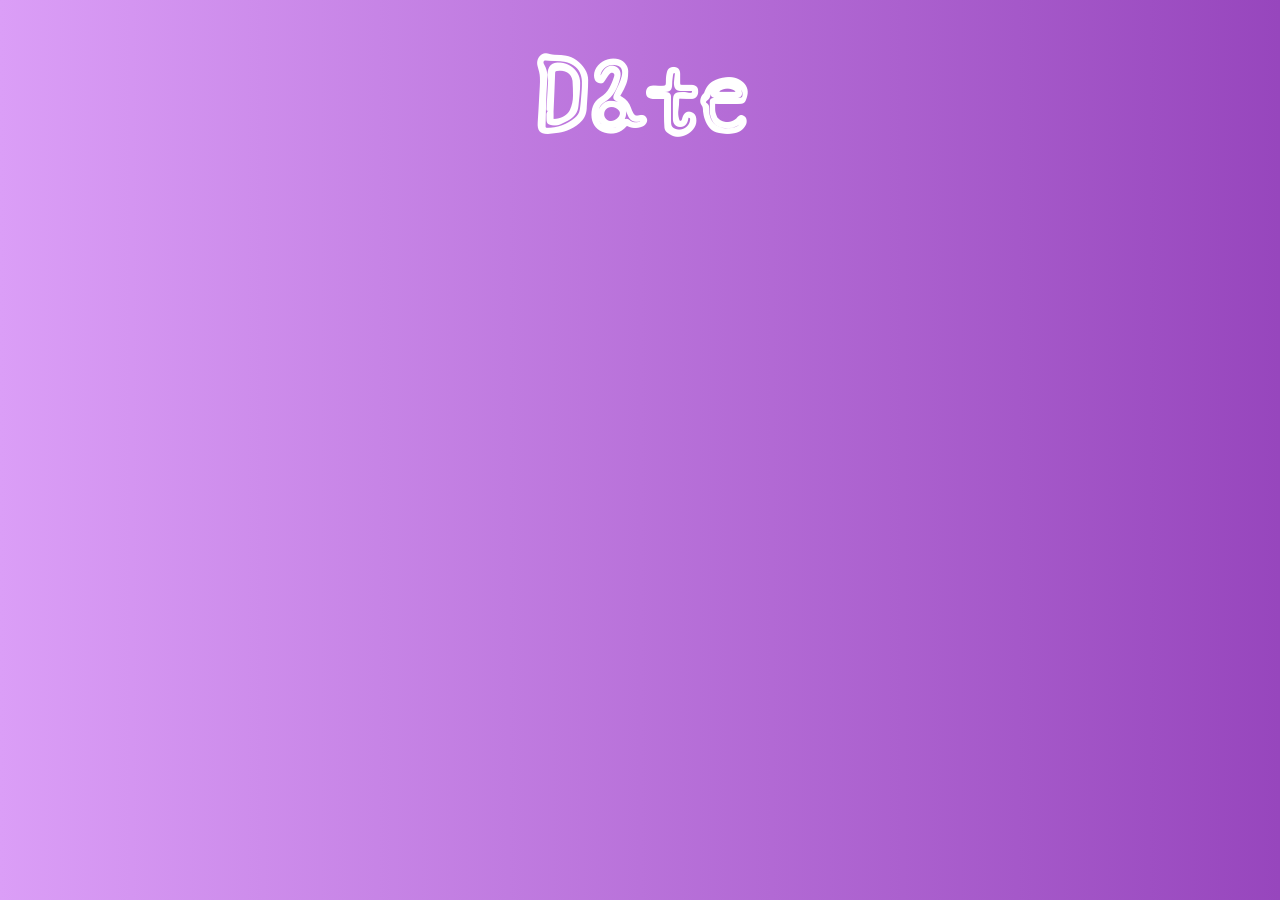
==== index.html @ 246a780e "Update index.html" ====
<html>
	<head>
		<link rel="preconnect" href="https://fonts.googleapis.com">
		<link rel="preconnect" href="https://fonts.gstatic.com" crossorigin>
		<link href="https://fonts.googleapis.com/css2?family=Shizuru&display=swap" rel="stylesheet">
		<link rel="stylesheet" href="style.css">
		<script src="clock.js"></script>
	</head>
	<body>
		<div id="info">
  			<h1 id="clock"></h1>
  			<h3 id="date">Date</h3>
		</div>
	</body>
</html>
---- style.css ----
#clock, #date {
  text-align: center;
  font-size: 100px;
  color: white;
  font-family: 'Shizuru', cursive;
}

body {
  background-image: linear-gradient(to right, #db9ef7 , #9746bd);
}
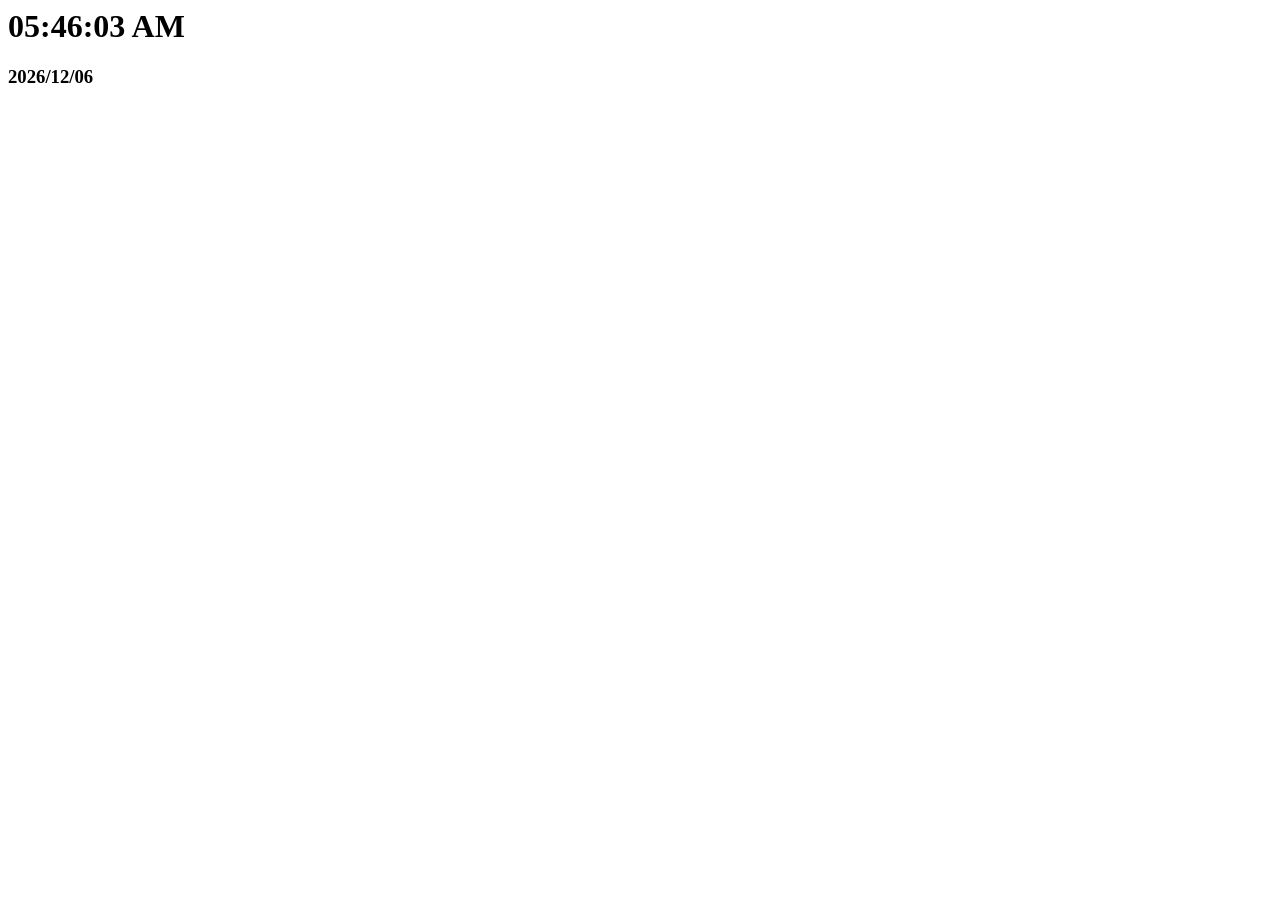
==== commit 6d40dfbc: "Update index.html" ====
--- a/index.html
+++ b/index.html
@@ -3,8 +3,7 @@
 		<link rel="preconnect" href="https://fonts.googleapis.com">
 		<link rel="preconnect" href="https://fonts.gstatic.com" crossorigin>
 		<link href="https://fonts.googleapis.com/css2?family=Shizuru&display=swap" rel="stylesheet">
-		<link rel="stylesheet" href="style.css">
-		<script src="clock.js"></script>
+		<link rel="stylesheet" href="styles.css">
 	</head>
 	<body>
 		<div id="info">
@@ -12,5 +11,6 @@
   			<h3 id="date">Date</h3>
 		</div>
 	</body>
+	<script src="clock.js"></script>
 </html>
 
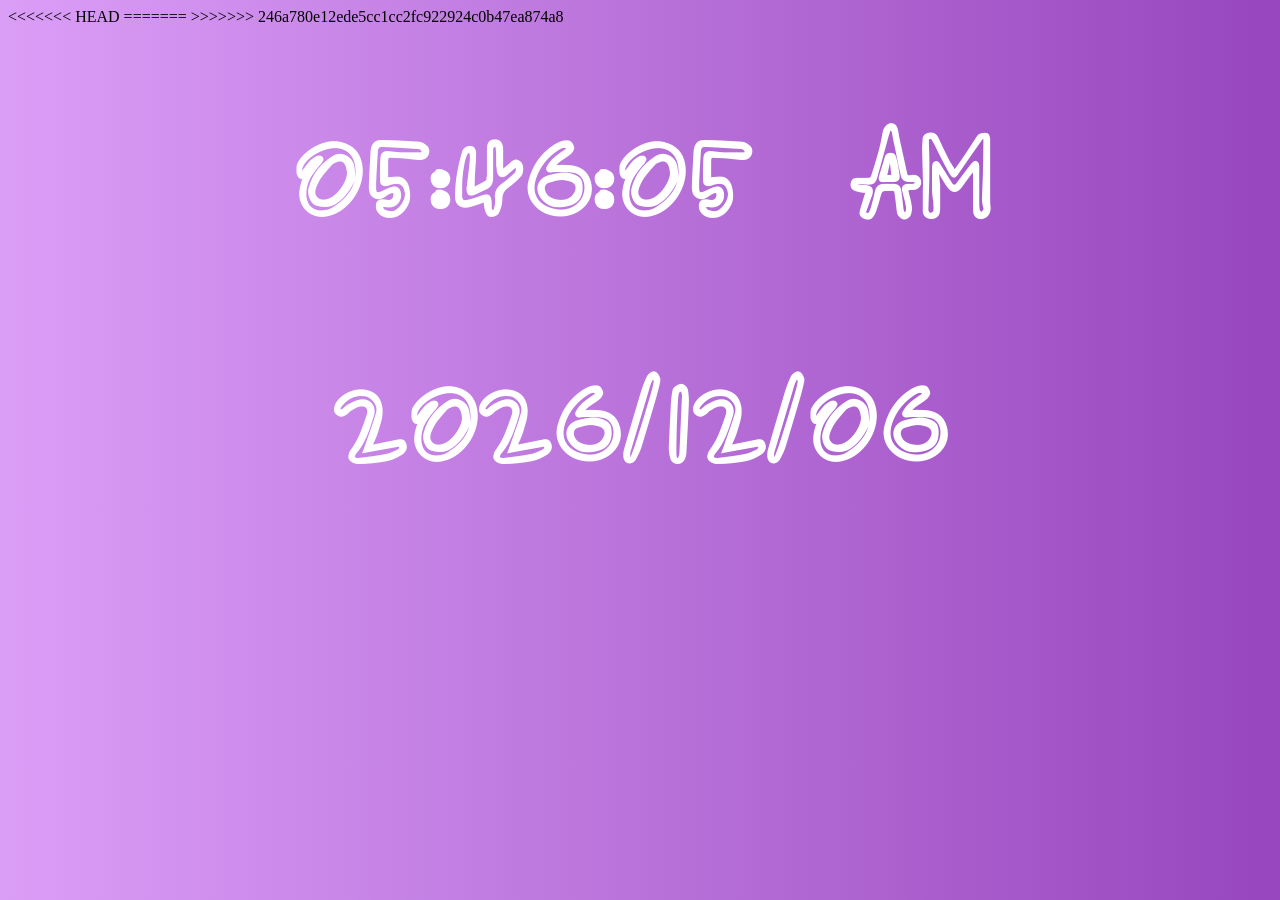
==== commit a53c889a: "Update index.html" ====
--- a/index.html
+++ b/index.html
@@ -3,7 +3,12 @@
 		<link rel="preconnect" href="https://fonts.googleapis.com">
 		<link rel="preconnect" href="https://fonts.gstatic.com" crossorigin>
 		<link href="https://fonts.googleapis.com/css2?family=Shizuru&display=swap" rel="stylesheet">
+<<<<<<< HEAD
 		<link rel="stylesheet" href="styles.css">
+=======
+		<link rel="stylesheet" href="style.css">
+		<script src="clock.js"></script>
+>>>>>>> 246a780e12ede5cc1cc2fc922924c0b47ea874a8
 	</head>
 	<body>
 		<div id="info">
--- a/style.css
+++ b/style.css
@@ -0,0 +1,10 @@
+#clock, #date {
+  text-align: center;
+  font-size: 100px;
+  color: white;
+  font-family: 'Shizuru', cursive;
+}
+
+body {
+  background-image: linear-gradient(to right, #db9ef7 , #9746bd);
+}
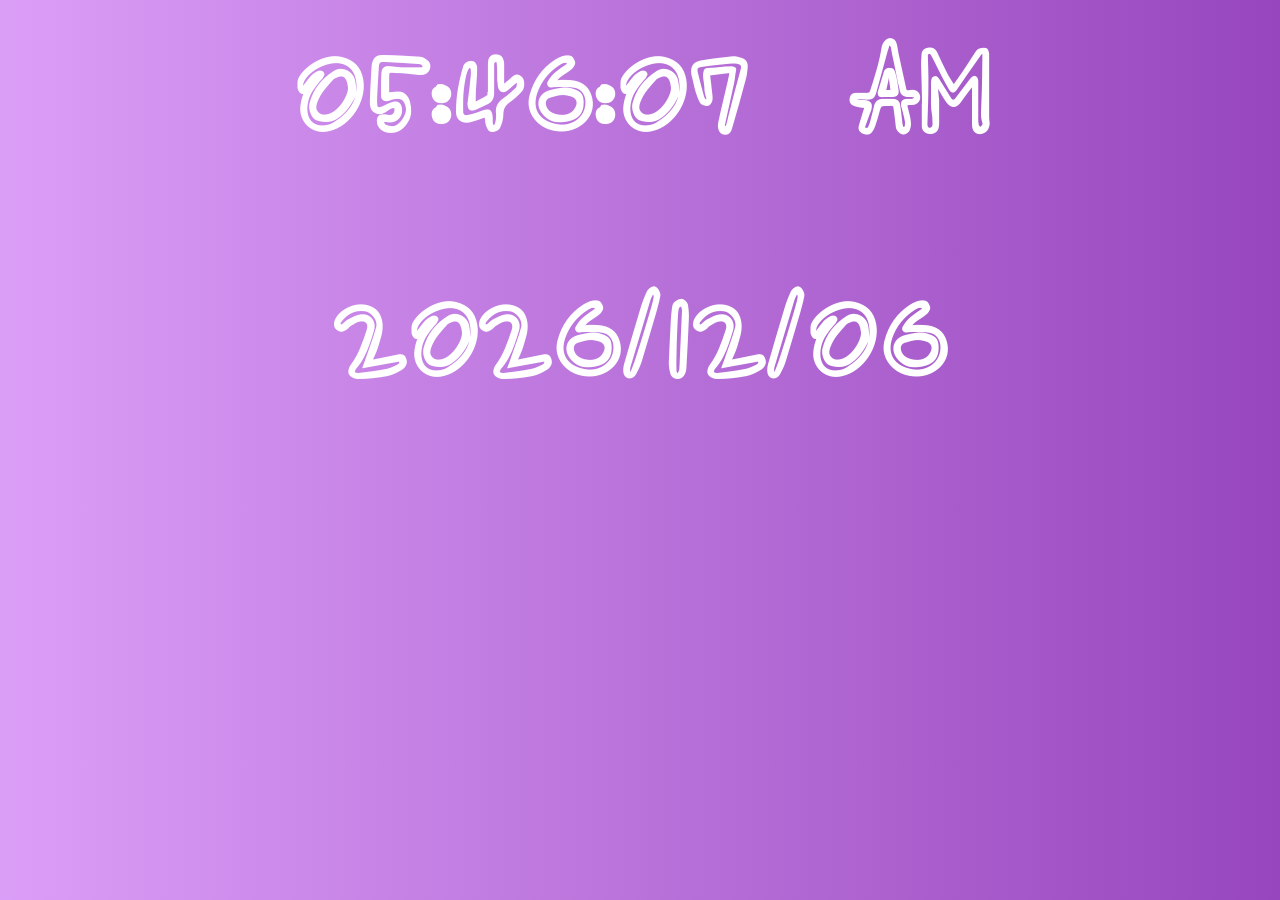
==== commit 24417af6: "Update index.html" ====
--- a/index.html
+++ b/index.html
@@ -3,12 +3,8 @@
 		<link rel="preconnect" href="https://fonts.googleapis.com">
 		<link rel="preconnect" href="https://fonts.gstatic.com" crossorigin>
 		<link href="https://fonts.googleapis.com/css2?family=Shizuru&display=swap" rel="stylesheet">
-<<<<<<< HEAD
-		<link rel="stylesheet" href="styles.css">
-=======
 		<link rel="stylesheet" href="style.css">
-		<script src="clock.js"></script>
->>>>>>> 246a780e12ede5cc1cc2fc922924c0b47ea874a8
+		
 	</head>
 	<body>
 		<div id="info">
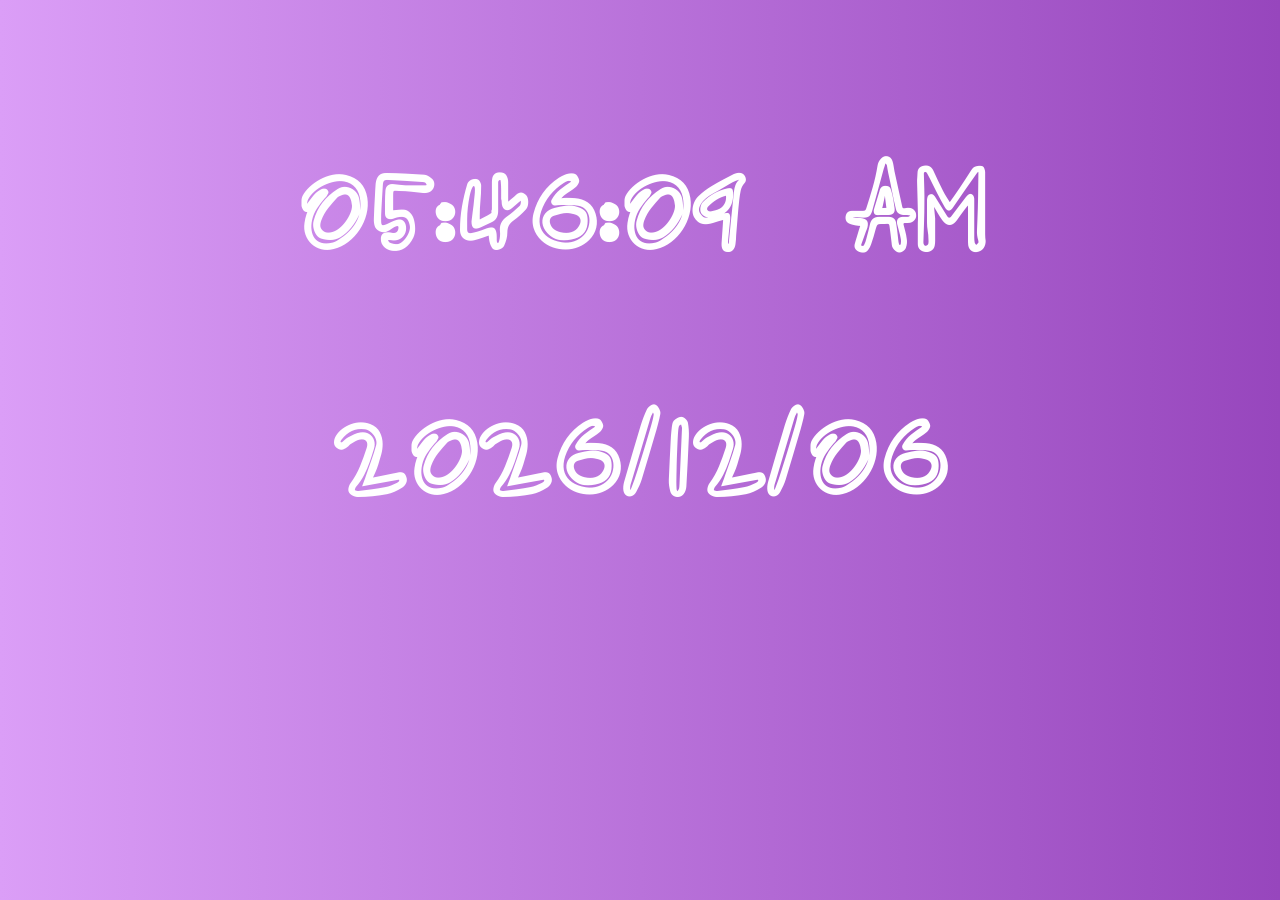
==== commit 488585a4: "Small aesthetic changes" ====
--- a/index.html
+++ b/index.html
@@ -4,7 +4,6 @@
 		<link rel="preconnect" href="https://fonts.gstatic.com" crossorigin>
 		<link href="https://fonts.googleapis.com/css2?family=Shizuru&display=swap" rel="stylesheet">
 		<link rel="stylesheet" href="style.css">
-		
 	</head>
 	<body>
 		<div id="info">
--- a/style.css
+++ b/style.css
@@ -1,10 +1,15 @@
-#clock, #date {
+#clock,
+#date {
   text-align: center;
   font-size: 100px;
   color: white;
-  font-family: 'Shizuru', cursive;
+  font-family: "Shizuru", cursive;
 }
 
 body {
-  background-image: linear-gradient(to right, #db9ef7 , #9746bd);
-}+  background-image: linear-gradient(to right, #db9ef7, #9746bd);
+}
+
+#info {
+  margin-top: 10%;
+}
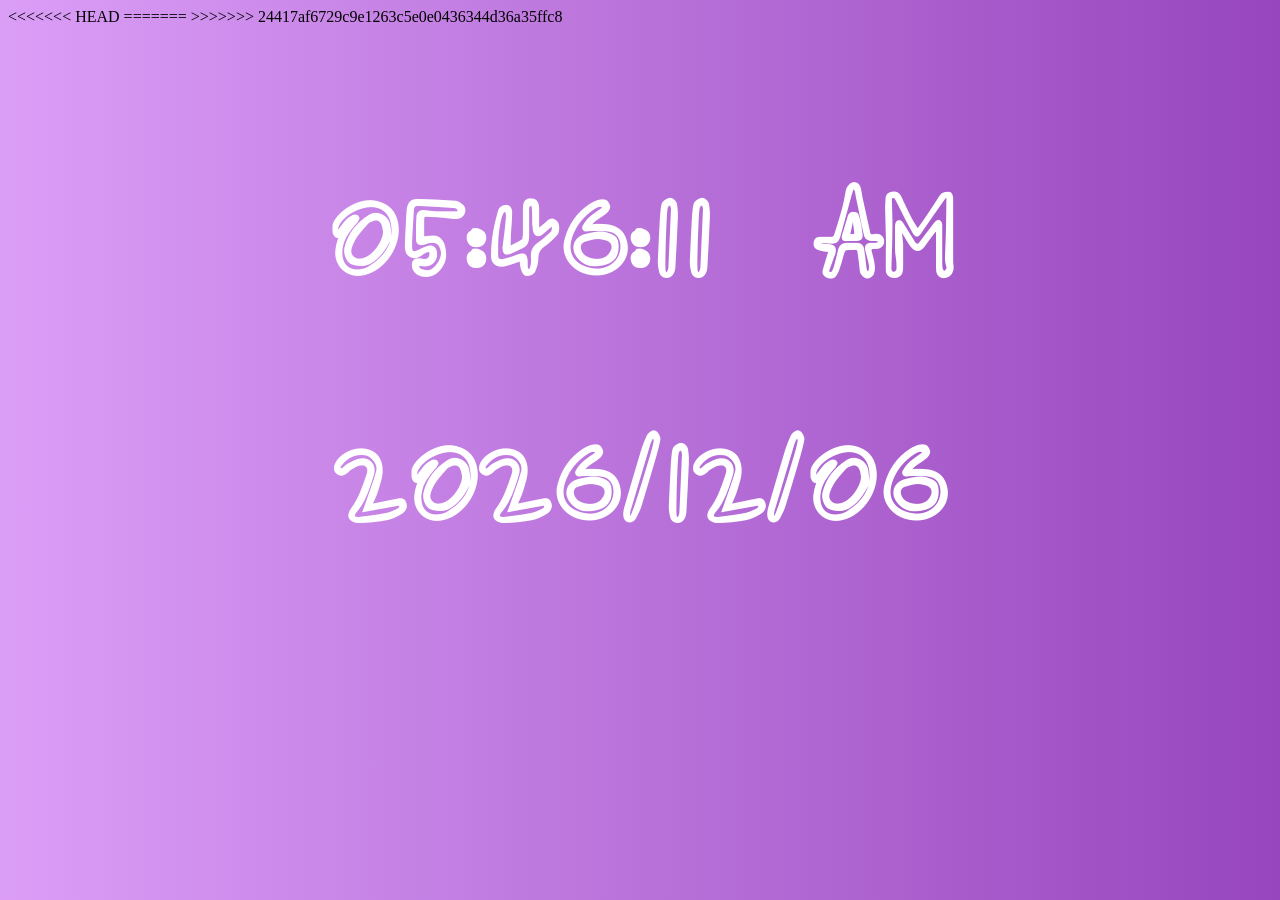
==== commit 41bca619: "Update index.html" ====
--- a/index.html
+++ b/index.html
@@ -4,6 +4,10 @@
 		<link rel="preconnect" href="https://fonts.gstatic.com" crossorigin>
 		<link href="https://fonts.googleapis.com/css2?family=Shizuru&display=swap" rel="stylesheet">
 		<link rel="stylesheet" href="style.css">
+<<<<<<< HEAD
+=======
+		
+>>>>>>> 24417af6729c9e1263c5e0e0436344d36a35ffc8
 	</head>
 	<body>
 		<div id="info">
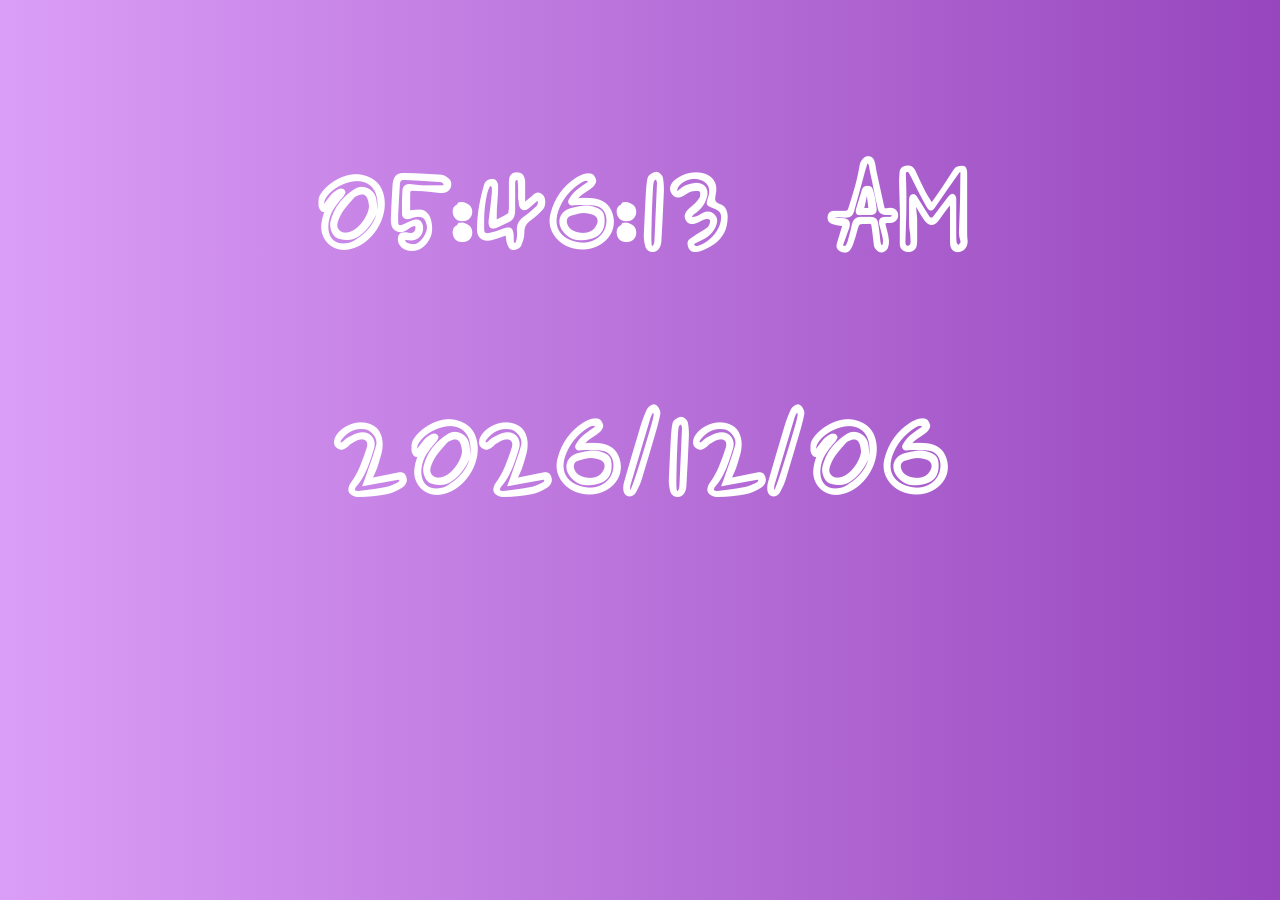
==== commit e124722c: "Update index.html" ====
--- a/index.html
+++ b/index.html
@@ -4,10 +4,6 @@
 		<link rel="preconnect" href="https://fonts.gstatic.com" crossorigin>
 		<link href="https://fonts.googleapis.com/css2?family=Shizuru&display=swap" rel="stylesheet">
 		<link rel="stylesheet" href="style.css">
-<<<<<<< HEAD
-=======
-		
->>>>>>> 24417af6729c9e1263c5e0e0436344d36a35ffc8
 	</head>
 	<body>
 		<div id="info">
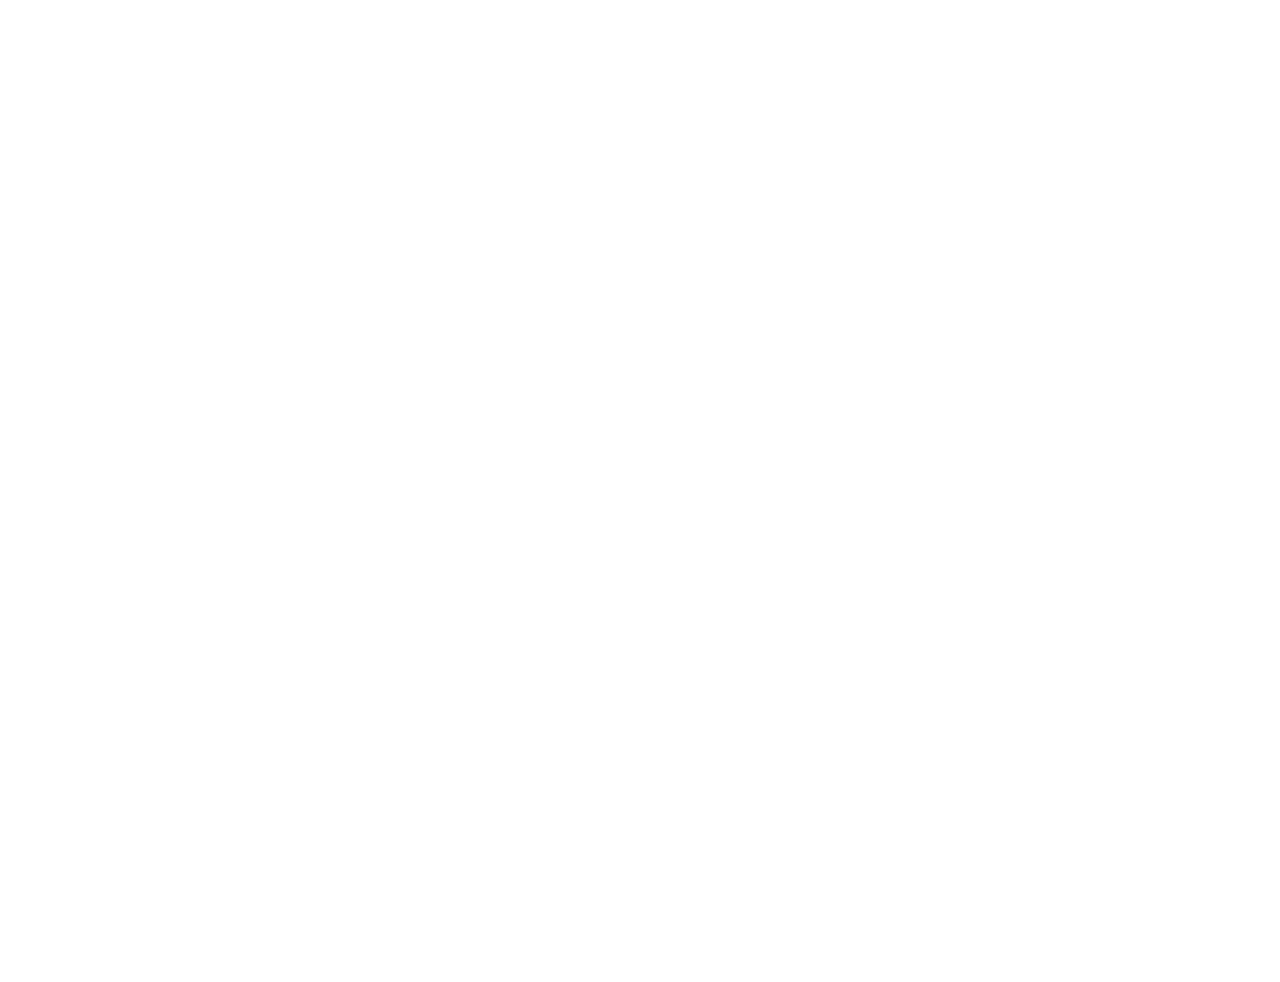
==== commit e4d6ea22: "Changed date format, removed seconds timer, and made font larger." ====
--- a/index.html
+++ b/index.html
@@ -7,8 +7,8 @@
 	</head>
 	<body>
 		<div id="info">
-  			<h1 id="clock"></h1>
-  			<h3 id="date">Date</h3>
+  			<h1 id="clock">time</h1>
+  			<h3 id="date">date</h3>
 		</div>
 	</body>
 	<script src="clock.js"></script>
--- a/style.css
+++ b/style.css
@@ -1,13 +1,13 @@
 #clock,
 #date {
   text-align: center;
-  font-size: 100px;
+  font-size: 175px;
   color: white;
   font-family: "Shizuru", cursive;
 }
 
 body {
-  background-image: linear-gradient(to right, #db9ef7, #9746bd);
+  background-image: linear-gradient(to rsight, #db9ef7, #9746bd);
 }
 
 #info {
